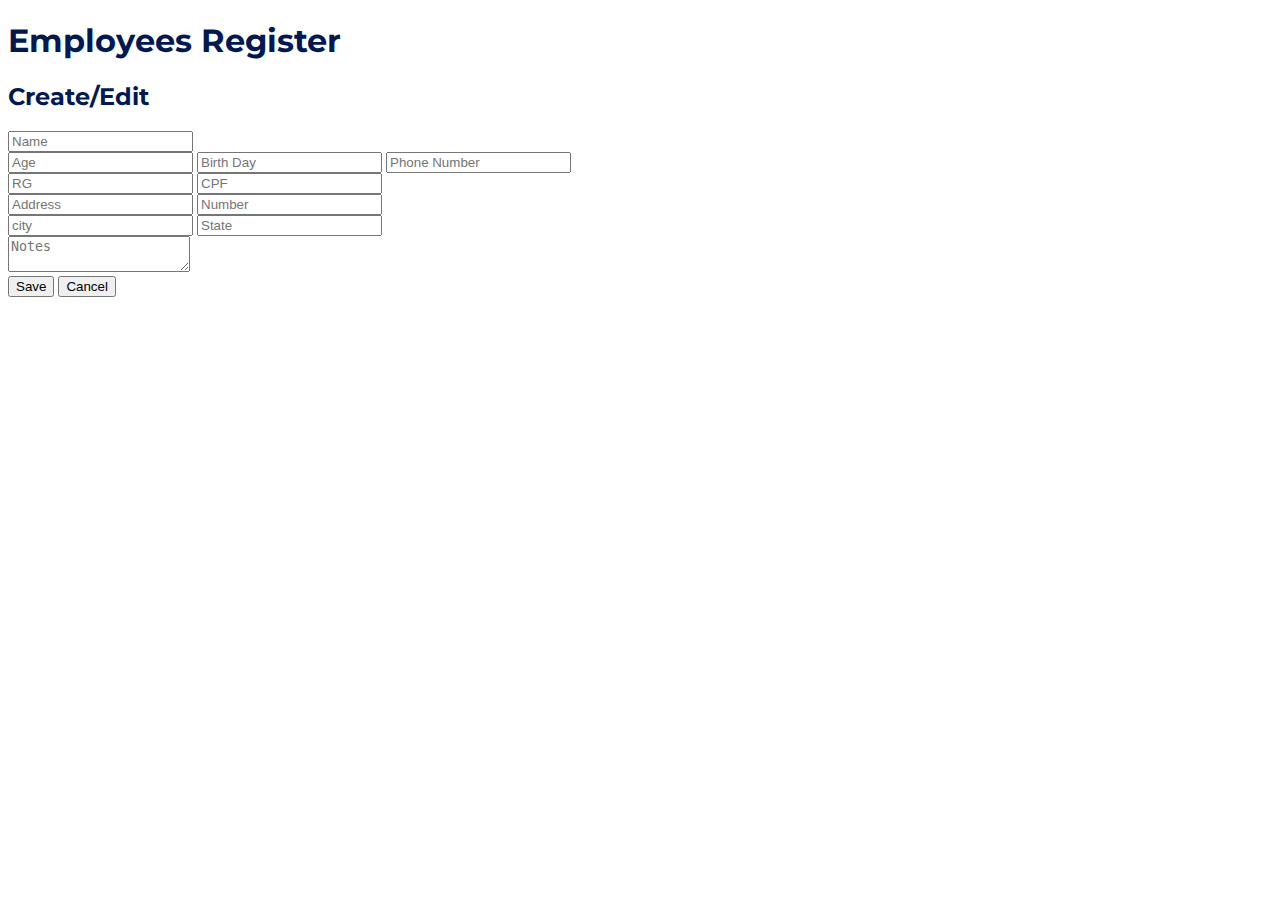
==== test-js/index.html @ 90ea4ed9 "desenvolvimento test-js" ====
<!DOCTYPE html>
<html lang="en">
<head>
    <meta charset="UTF-8">
    <meta content="width=device-width, initial-scale=1.0" name="viewport">
    <title>Employees</title>
    <script src="libs/jquery.min.js"></script>
    <link rel="stylesheet" href="assets/css/style.css">
    <link href="https://fonts.googleapis.com/css?family=Montserrat:300,400,700,900" rel="stylesheet">
</head>
<body>
<header>
    <h1 class="title">Employees Register</h1>
</header>
<div class="container">
    <form action="" class="form" id="form">
        <h2 class="title">Create/Edit</h2>
        <div class="fields">
            <input class="form-control" name="name" placeholder="Name" type="text">
            <div class="fields-group">
                <input class="form-control" name="age" placeholder="Age" type="text">
                <input class="form-control" name="birth-day" placeholder="Birth Day" type="text">
                <input class="form-control" name="phone-number" placeholder="Phone Number" type="tel">
            </div>
            <div class="fields-group">
                <input class="form-control" name="rg" placeholder="RG" type="text">
                <input class="form-control" name="cpf" placeholder="CPF" type="text">
            </div>
            <div class="fields-group">
                <input class="form-control" name="address" placeholder="Address" type="text">
                <input class="form-control" name="number" placeholder="Number" type="text">
            </div>
            <div class="fields-group">
                <input class="form-control" name="city" placeholder="city" type="text">
                <input class="form-control" name="state" placeholder="State" type="text">
            </div>
            <textarea class="form-control" name="notes" placeholder="Notes"></textarea>
        </div>
        <div class="group-buttons">
            <button class="btn btn-save">Save</button>
            <button class="btn btn-cancel">Cancel</button>
        </div>
    </form>
</div>
</body>
</html>
---- test-js/assets/css/style.css ----
*{box-sizing:border-box}body{font-family:'Montserrat', sans-serif}h1,h2,h3,h4,h5{color:#001954}
/*# sourceMappingURL=style.css.map */
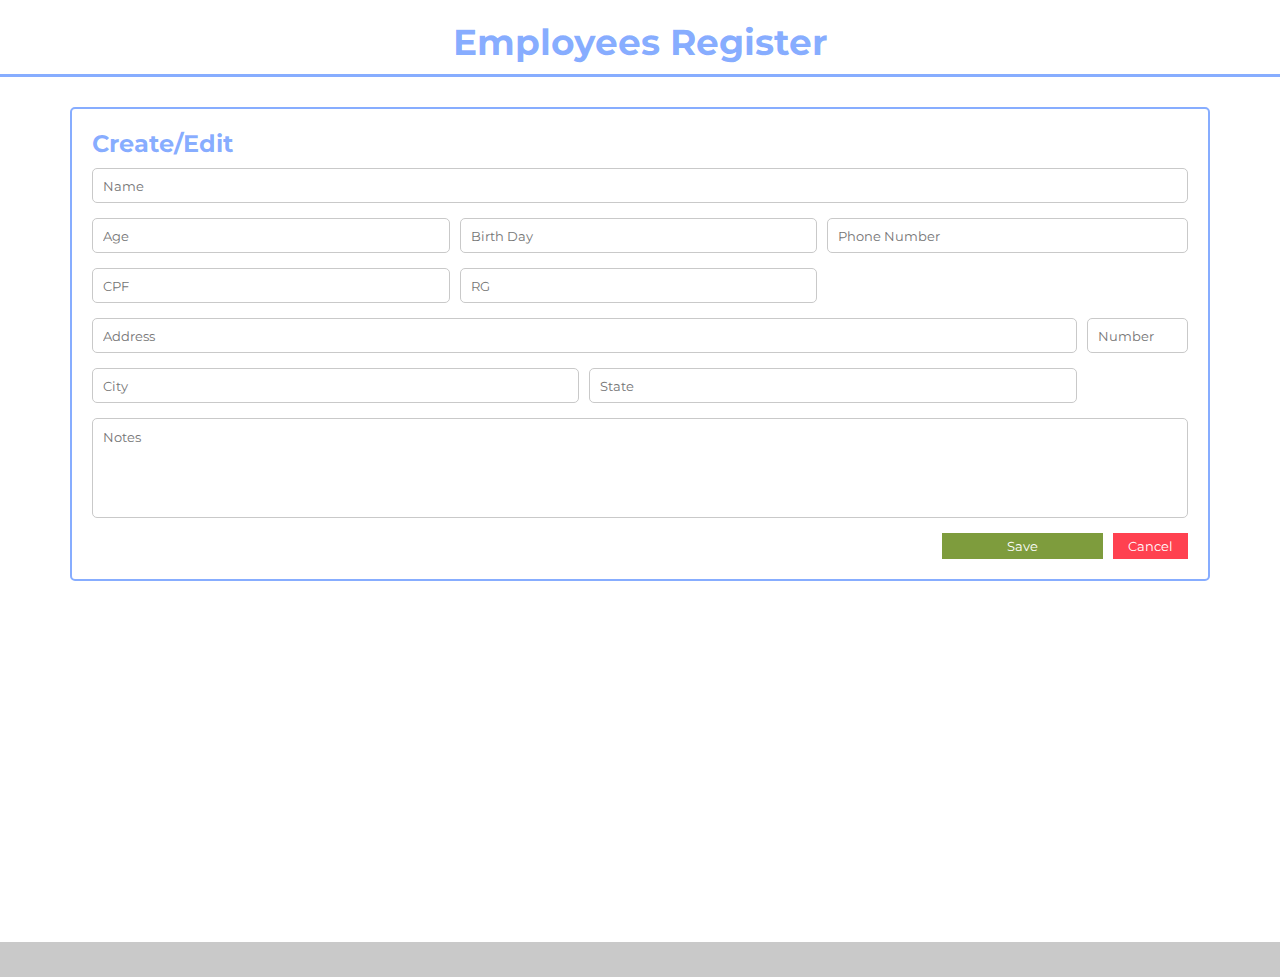
==== commit e302b581: "finalizado test-js" ====
--- a/test-js/index.html
+++ b/test-js/index.html
@@ -4,43 +4,59 @@
     <meta charset="UTF-8">
     <meta content="width=device-width, initial-scale=1.0" name="viewport">
     <title>Employees</title>
+
     <script src="libs/jquery.min.js"></script>
-    <link rel="stylesheet" href="assets/css/style.css">
+    <link href="assets/css/style.css" rel="stylesheet">
     <link href="https://fonts.googleapis.com/css?family=Montserrat:300,400,700,900" rel="stylesheet">
 </head>
 <body>
-<header>
+<header class="header">
     <h1 class="title">Employees Register</h1>
 </header>
-<div class="container">
-    <form action="" class="form" id="form">
-        <h2 class="title">Create/Edit</h2>
-        <div class="fields">
-            <input class="form-control" name="name" placeholder="Name" type="text">
-            <div class="fields-group">
-                <input class="form-control" name="age" placeholder="Age" type="text">
-                <input class="form-control" name="birth-day" placeholder="Birth Day" type="text">
-                <input class="form-control" name="phone-number" placeholder="Phone Number" type="tel">
+<section class="create-edit">
+    <div class="container">
+        <form action="" class="form" id="form">
+            <h2 class="title">Create/Edit</h2>
+            <div class="fields">
+                <input class="form-control" name="name" placeholder="Name" tabindex="1" type="text" required>
+                <div class="basic-info">
+                    <div class="fields-group">
+                        <input class="form-control" name="age" placeholder="Age" tabindex="2" type="text">
+                        <input class="form-control" name="cpf" placeholder="CPF" tabindex="5" type="text" minlength="14" required>
+                    </div>
+                    <div class="fields-group">
+                        <input class="form-control" name="birth_day" placeholder="Birth Day" tabindex="3" type="text" onfocus="(this.type='date')" required>
+                        <input class="form-control" name="rg" placeholder="RG" tabindex="6" type="text" required>
+                    </div>
+                    <div class="fields-group">
+                        <input class="form-control" name="phone_number" placeholder="Phone Number" tabindex="4"
+                               type="tel" required>
+                    </div>
+                </div>
+                <div class="address">
+                    <div class="fields-group">
+                        <input class="form-control" name="address" placeholder="Address" tabindex="7" type="text" required>
+
+                        <div class="fields-group">
+                            <input class="form-control" name="city" placeholder="City" tabindex="9" type="text" required>
+                            <input class="form-control" name="state" placeholder="State" tabindex="10" type="text" required>
+                        </div>
+                    </div>
+                    <input class="form-control" name="number" placeholder="Number" tabindex="8" type="text" required>
+                </div>
+                <textarea class="form-control" name="notes" placeholder="Notes"></textarea>
             </div>
-            <div class="fields-group">
-                <input class="form-control" name="rg" placeholder="RG" type="text">
-                <input class="form-control" name="cpf" placeholder="CPF" type="text">
+            <div class="group-buttons">
+                <button class="btn-save" id="save" type="submit">Save</button>
+                <a href="index.html" class="btn-cancel" id="cancel">Cancel</a>
             </div>
-            <div class="fields-group">
-                <input class="form-control" name="address" placeholder="Address" type="text">
-                <input class="form-control" name="number" placeholder="Number" type="text">
-            </div>
-            <div class="fields-group">
-                <input class="form-control" name="city" placeholder="city" type="text">
-                <input class="form-control" name="state" placeholder="State" type="text">
-            </div>
-            <textarea class="form-control" name="notes" placeholder="Notes"></textarea>
-        </div>
-        <div class="group-buttons">
-            <button class="btn btn-save">Save</button>
-            <button class="btn btn-cancel">Cancel</button>
-        </div>
-    </form>
-</div>
+        </form>
+    </div>
+</section>
+<footer class="footer">
+</footer>
+<script src="assets/js/Employe.js"></script>
+<script src="assets/js/script.js"></script>
+<script src="libs/jquery.mask.min.js"></script>
 </body>
 </html>--- a/test-js/assets/css/style.css
+++ b/test-js/assets/css/style.css
@@ -1,2 +1,2 @@
-*{box-sizing:border-box}body{font-family:'Montserrat', sans-serif}h1,h2,h3,h4,h5{color:#001954}
+*{box-sizing:border-box;padding:0;margin:0;vertical-align:baseline;list-style:none;border:0;font-family:'Montserrat', sans-serif}body{position:relative;height:auto}div{font-size:0}h1,h2,h3,h4,h5{color:rgba(0,81,255,0.47)}h1{font-size:36px}h2{font-size:24px}a{font-size:13px;text-decoration:none}.btn{padding:5px 15px;background-color:#c9c9c9;color:#fff}.btn:hover{cursor:pointer;background-color:#b5b5b5}.form-control{width:100%;height:35px;border-radius:5px;border:1px solid #c9c9c9;padding:10px;margin-right:10px;margin-bottom:15px}.form-control:focus{outline:none;border-color:#7e9c3d}.form-control:last-child{margin-right:0}.alert{border-color:#ff4150 !important}.disabled:hover{cursor:not-allowed !important}.container{width:1170px;margin:auto;padding:0 15px}@media screen and (max-width: 1199px){.container{width:970px}}@media screen and (max-width: 991px){.container{width:750px}}@media screen and (max-width: 767px){.container{width:100%}}.header{text-align:center;border-bottom:3px solid rgba(0,81,255,0.47);padding:20px 15px 10px}.create-edit{padding:30px 0;height:100vh}@media screen and (max-width: 767px){.create-edit{height:auto;padding-bottom:50px}}.create-edit .container .form{border:2px solid rgba(0,81,255,0.47);border-radius:5px;padding:20px}.create-edit .container .form .title{margin-bottom:10px}.create-edit .container .form .fields .basic-info,.create-edit .container .form .fields .address{display:flex}@media screen and (max-width: 767px){.create-edit .container .form .fields .basic-info,.create-edit .container .form .fields .address{flex-direction:column}}.create-edit .container .form .fields .basic-info .fields-group,.create-edit .container .form .fields .address .fields-group{width:100%;display:flex;flex-direction:column;padding-right:10px}.create-edit .container .form .fields .basic-info .fields-group:last-child,.create-edit .container .form .fields .address .fields-group:last-child{padding-right:0}@media screen and (max-width: 767px){.create-edit .container .form .fields .basic-info .fields-group,.create-edit .container .form .fields .address .fields-group{padding-right:0}}.create-edit .container .form .fields .address .fields-group .fields-group{flex-direction:row}.create-edit .container .form .fields .address .form-control[name="number"]{width:10%}@media screen and (max-width: 991px){.create-edit .container .form .fields .address .form-control[name="number"]{width:15%}}@media screen and (max-width: 767px){.create-edit .container .form .fields .address .form-control[name="number"]{width:100%}}.create-edit .container .form .fields textarea.form-control{resize:none;width:100%;height:100px}.create-edit .container .form .group-buttons{display:flex;justify-content:flex-end}.create-edit .container .form .group-buttons .btn-save{padding:5px 15px;background-color:#7e9c3d;color:#fff;padding:5px 65px;margin-right:10px}.create-edit .container .form .group-buttons .btn-save:hover{cursor:pointer;background-color:#667f32}.create-edit .container .form .group-buttons .btn-cancel{padding:5px 15px;background-color:#ff4150;color:#fff}.create-edit .container .form .group-buttons .btn-cancel:hover{cursor:pointer;background-color:#ff182a}.list{height:100vh}.list .container{padding-top:65px;text-align:right}.list .container .bg-new-employe{width:15%;margin:auto;margin-right:0;text-align:center;margin-bottom:20px}@media screen and (max-width: 1199px){.list .container .bg-new-employe{width:30%}}@media screen and (max-width: 767px){.list .container .bg-new-employe{width:100%;text-align:right}}.list .container .table{border-collapse:collapse;width:100%;font-size:16px}.list .container .table td,.list .container .table th{border:1px solid #ddd;padding:8px;text-align:left}.list .container .table tr:nth-child(even){background-color:#f2f2f2}.list .container .table tr:hover{background-color:#ddd}.list .container .table th{padding-top:12px;padding-bottom:12px;text-align:left;background-color:#7e9c3d;color:white}.list .container .table .name{width:85%}@media screen and (max-width: 1199px){.list .container .table .name{width:70%}}.list .container .table .option{text-align:center}.list .container .table .option .btn:first-child{padding:5px 15px;background-color:#ff4150;color:#fff;margin-right:5px}.list .container .table .option .btn:first-child:hover{cursor:pointer;background-color:#ff182a}@media screen and (max-width: 767px){.list .container .table .option .btn:first-child{margin-right:0;margin-bottom:10px}}.list .container .table .option .btn{padding:5px 15px;background-color:rgba(0,81,255,0.47);color:#fff}.list .container .table .option .btn:hover{cursor:pointer;background-color:rgba(0,68,214,0.47)}.footer{position:absolute;bottom:0;left:0;width:100%;height:35px;background-color:#c9c9c9}
 /*# sourceMappingURL=style.css.map */
